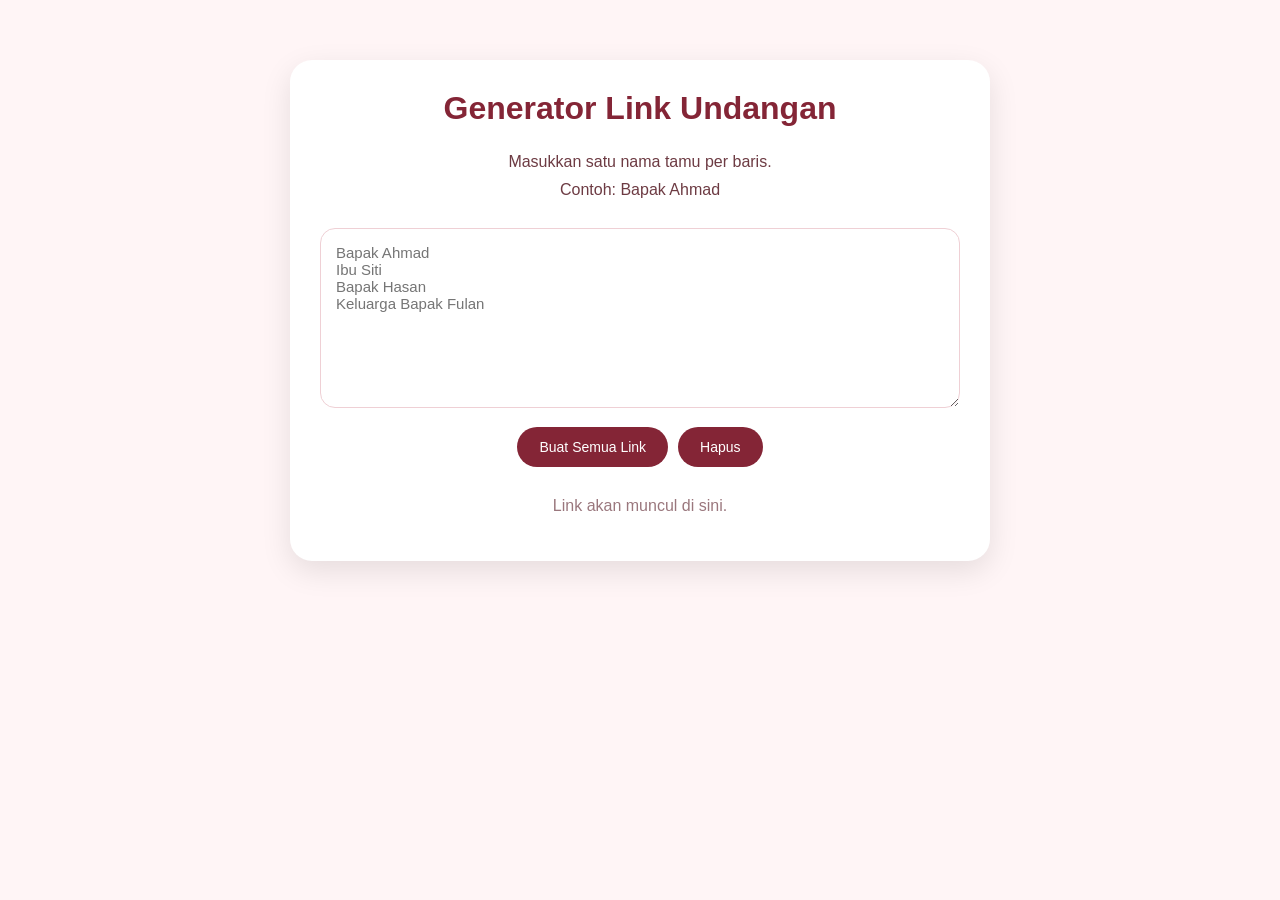
==== generator.html @ 0355ee52 "Add files via upload" ====
<!DOCTYPE html>
<html lang="id">

<head>

    <meta charset="UTF-8">

    <meta
        name="viewport"
        content="width=device-width, initial-scale=1.0">

    <title>Generator Link Undangan</title>

    <style>

        * {
            box-sizing: border-box;
        }

        body {
            margin: 0;
            padding: 30px 15px;

            font-family:
                Arial,
                sans-serif;

            background: #fff5f6;

            color: #4a2025;
        }

        .box {
            width: 100%;
            max-width: 700px;

            margin: 30px auto;

            padding: 30px;

            background: white;

            border-radius: 22px;

            box-shadow:
                0 10px 30px rgba(0, 0, 0, 0.10);
        }

        h1 {
            margin-top: 0;

            text-align: center;

            color: #842536;
        }

        .keterangan {
            text-align: center;

            color: #6d3b43;

            line-height: 1.7;

            margin-bottom: 25px;
        }

        textarea {
            width: 100%;

            min-height: 180px;

            padding: 15px;

            border:
                1px solid #efd0d5;

            border-radius: 15px;

            font-size: 15px;

            font-family:
                Arial,
                sans-serif;

            resize: vertical;

            outline: none;
        }

        textarea:focus {
            border-color: #b34c5e;

            box-shadow:
                0 0 0 3px
                rgba(179, 76, 94, 0.10);
        }

        .button-container {
            display: flex;

            gap: 10px;

            flex-wrap: wrap;

            justify-content: center;

            margin-top: 15px;
        }

        button {
            padding: 12px 22px;

            border: none;

            border-radius: 25px;

            background: #842536;

            color: white;

            font-size: 14px;

            cursor: pointer;
        }

        button:hover {
            background: #6f1e2d;
        }

        .hasil {
            margin-top: 30px;
        }

        .hasil h2 {
            color: #842536;

            font-size: 22px;
        }

        .item {
            margin-bottom: 15px;

            padding: 15px;

            background: #fff8f9;

            border:
                1px solid #efd0d5;

            border-radius: 15px;
        }

        .nama {
            font-weight: bold;

            color: #842536;

            margin-bottom: 8px;
        }

        .link-box {
            display: flex;

            gap: 8px;
        }

        .link-box input {
            flex: 1;

            min-width: 0;

            padding: 10px;

            border:
                1px solid #ddd;

            border-radius: 10px;

            font-size: 13px;
        }

        .link-box button {
            white-space: nowrap;

            padding:
                10px 15px;
        }

        .kosong {
            text-align: center;

            color: #9a777d;
        }

        @media (max-width: 600px) {

            .box {
                padding: 20px;
            }

            .link-box {
                flex-direction: column;
            }

            .link-box button {
                width: 100%;
            }

        }

    </style>

</head>

<body>

    <div class="box">

        <h1>
            Generator Link Undangan
        </h1>

        <p class="keterangan">
            Masukkan satu nama tamu per baris.
            <br>
            Contoh: Bapak Ahmad
        </p>

        <textarea
            id="daftarNama"
            placeholder="Bapak Ahmad
Ibu Siti
Bapak Hasan
Keluarga Bapak Fulan"></textarea>

        <div class="button-container">

            <button onclick="buatSemuaLink()">
                Buat Semua Link
            </button>

            <button onclick="hapusSemua()">
                Hapus
            </button>

        </div>

        <div
            class="hasil"
            id="hasil">

            <p class="kosong">
                Link akan muncul di sini.
            </p>

        </div>

    </div>


    <script>

        function buatSemuaLink() {

            const textarea =
                document.getElementById(
                    "daftarNama"
                );

            const hasil =
                document.getElementById(
                    "hasil"
                );

            const teks =
                textarea.value.trim();

            if (!teks) {

                alert(
                    "Silakan masukkan nama tamu terlebih dahulu."
                );

                return;
            }

            const daftarNama =
                teks
                .split("\n")
                .map(function(nama) {

                    return nama.trim();

                })
                .filter(function(nama) {

                    return nama !== "";

                });


            hasil.innerHTML =
                "<h2>Hasil Link Undangan</h2>";


            daftarNama.forEach(
                function(nama, index) {

                    const link =
                        "https://abuzahidah7-cloud.github.io/undangan-zain-luthfia/?to="
                        + encodeURIComponent(nama);


                    const item =
                        document.createElement(
                            "div"
                        );

                    item.className =
                        "item";


                    item.innerHTML = `

                        <div class="nama">
                            ${index + 1}. ${escapeHTML(nama)}
                        </div>

                        <div class="link-box">

                            <input
                                type="text"
                                value="${link}"
                                readonly>

                            <button
                                onclick="salinLink(this, '${link.replace(/'/g, "\\'")}')">
                                Salin Link
                            </button>

                        </div>

                    `;


                    hasil.appendChild(item);

                }
            );

        }


        function salinLink(
            tombol,
            link
        ) {

            navigator.clipboard
                .writeText(link)
                .then(function() {

                    const teksAwal =
                        tombol.textContent;

                    tombol.textContent =
                        "Tersalin ✓";

                    setTimeout(
                        function() {

                            tombol.textContent =
                                teksAwal;

                        },
                        1500
                    );

                })
                .catch(function() {

                    alert(
                        "Link gagal disalin. Silakan salin secara manual."
                    );

                });

        }


        function hapusSemua() {

            document.getElementById(
                "daftarNama"
            ).value = "";

            document.getElementById(
                "hasil"
            ).innerHTML = `
                <p class="kosong">
                    Link akan muncul di sini.
                </p>
            `;

        }


        function escapeHTML(teks) {

            return teks
                .replace(/&/g, "&amp;")
                .replace(/</g, "&lt;")
                .replace(/>/g, "&gt;")
                .replace(/"/g, "&quot;")
                .replace(/'/g, "&#039;");

        }

    </script>

</body>

</html>
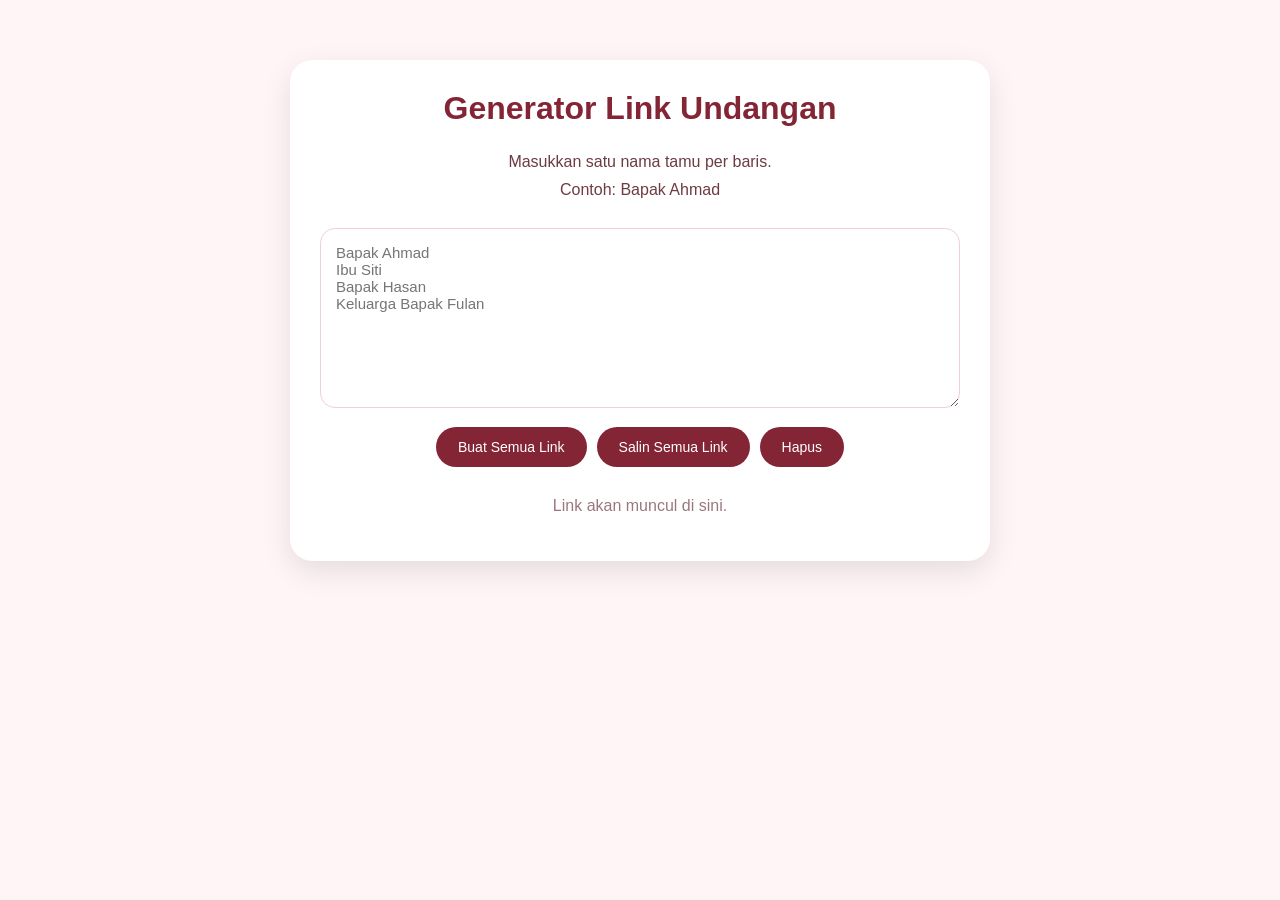
==== commit 0becc05c: "Add files via upload" ====
--- a/generator.html
+++ b/generator.html
@@ -236,12 +236,16 @@
         <div class="button-container">
 
             <button onclick="buatSemuaLink()">
-                Buat Semua Link
-            </button>
-
-            <button onclick="hapusSemua()">
-                Hapus
-            </button>
+    Buat Semua Link
+</button>
+
+<button onclick="salinSemuaLink()">
+    Salin Semua Link
+</button>
+
+<button onclick="hapusSemua()">
+    Hapus
+</button>
 
         </div>
 
@@ -334,9 +338,14 @@
                                 readonly>
 
                             <button
-                                onclick="salinLink(this, '${link.replace(/'/g, "\\'")}')">
-                                Salin Link
-                            </button>
+    onclick="salinLink(this, '${link.replace(/'/g, "\\'")}')">
+    Salin Link
+</button>
+
+<button
+    onclick="kirimWhatsApp('${encodeURIComponent(nama)}', '${link.replace(/'/g, "\\'")}')">
+    Kirim WhatsApp
+</button>
 
                         </div>
 
@@ -386,8 +395,84 @@
                 });
 
         }
-
-
+function kirimWhatsApp(nama, link) {
+
+    const namaAsli = decodeURIComponent(nama);
+
+    const pesan =
+        "Assalamu'alaikum " + namaAsli + ",\n\n" +
+
+        "Dengan penuh kebahagiaan, kami bermaksud mengundang " +
+        namaAsli +
+        " untuk berkenan hadir dalam acara Walimatul Ursy Zain & Luthfia.\n\n" +
+
+        "📅 Senin, 7 Desember 2026\n" +
+        "🕐 08.00–09.00 WIB\n" +
+        "📍 Kediaman Mempelai Wanita, Gendungan RT 02/RW 06, Tawangsari, Sukoharjo\n\n" +
+
+        "Untuk informasi lengkap mengenai acara, silakan membuka undangan melalui link berikut:\n" +
+        link +
+        "\n\n" +
+
+        "Jazakumullahu khairan atas perhatian dan kehadirannya.\n\n" +
+
+        "Wassalamu'alaikum warahmatullahi wabarakatuh";
+
+    const url =
+        "https://wa.me/?text=" +
+        encodeURIComponent(pesan);
+
+    window.open(url, "_blank");
+
+}
+// =========================
+// SALIN SEMUA LINK
+// =========================
+
+function salinSemuaLink() {
+
+    const hasil =
+        document.getElementById("hasil");
+
+    const inputLink =
+        hasil.querySelectorAll(".link-box input");
+
+    if (inputLink.length === 0) {
+
+        alert(
+            "Belum ada link yang dibuat."
+        );
+
+        return;
+    }
+
+    let semuaLink = "";
+
+    inputLink.forEach(function(input) {
+
+        semuaLink +=
+            input.value + "\n";
+
+    });
+
+    navigator.clipboard
+        .writeText(semuaLink)
+        .then(function() {
+
+            alert(
+                "Semua link berhasil disalin!"
+            );
+
+        })
+        .catch(function() {
+
+            alert(
+                "Link gagal disalin. Silakan salin secara manual."
+            );
+
+        });
+
+}
         function hapusSemua() {
 
             document.getElementById(
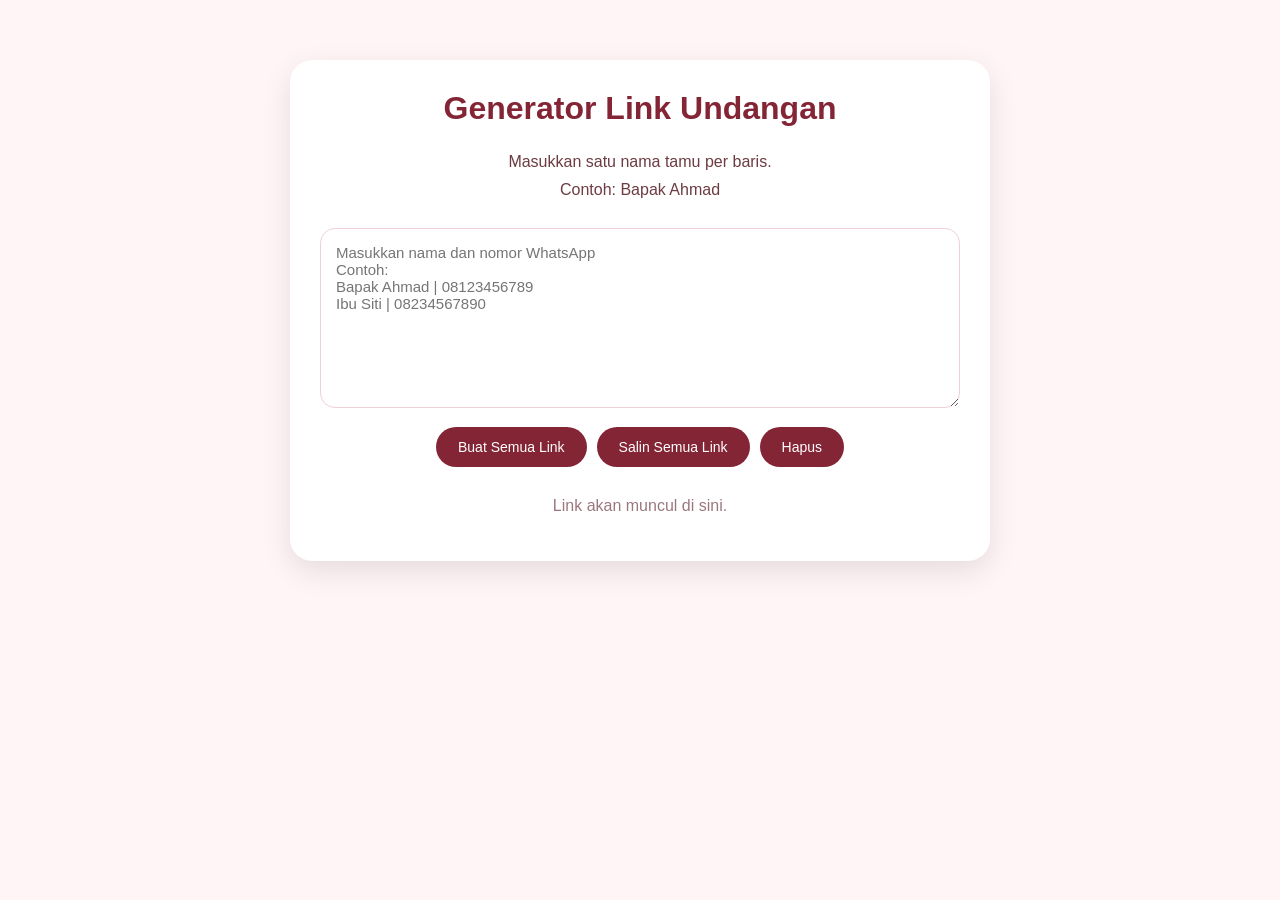
==== commit a9a084ed: "Add files via upload" ====
--- a/generator.html
+++ b/generator.html
@@ -227,11 +227,9 @@
         </p>
 
         <textarea
-            id="daftarNama"
-            placeholder="Bapak Ahmad
-Ibu Siti
-Bapak Hasan
-Keluarga Bapak Fulan"></textarea>
+    id="daftarNama"
+    placeholder="Masukkan nama dan nomor WhatsApp&#10;Contoh:&#10;Bapak Ahmad | 08123456789&#10;Ibu Siti | 08234567890"
+></textarea>
 
         <div class="button-container">
 
@@ -264,143 +262,133 @@
 
     <script>
 
-        function buatSemuaLink() {
-
-            const textarea =
-                document.getElementById(
-                    "daftarNama"
-                );
-
-            const hasil =
-                document.getElementById(
-                    "hasil"
-                );
-
-            const teks =
-                textarea.value.trim();
-
-            if (!teks) {
-
-                alert(
-                    "Silakan masukkan nama tamu terlebih dahulu."
-                );
-
-                return;
-            }
-
-            const daftarNama =
-                teks
-                .split("\n")
-                .map(function(nama) {
-
-                    return nama.trim();
-
-                })
-                .filter(function(nama) {
-
-                    return nama !== "";
-
-                });
-
-
-            hasil.innerHTML =
-                "<h2>Hasil Link Undangan</h2>";
-
-
-            daftarNama.forEach(
-                function(nama, index) {
-
-                    const link =
-                        "https://abuzahidah7-cloud.github.io/undangan-zain-luthfia/?to="
-                        + encodeURIComponent(nama);
-
-
-                    const item =
-                        document.createElement(
-                            "div"
-                        );
-
-                    item.className =
-                        "item";
-
-
-                    item.innerHTML = `
-
-                        <div class="nama">
-                            ${index + 1}. ${escapeHTML(nama)}
-                        </div>
-
-                        <div class="link-box">
-
-                            <input
-                                type="text"
-                                value="${link}"
-                                readonly>
-
-                            <button
-    onclick="salinLink(this, '${link.replace(/'/g, "\\'")}')">
-    Salin Link
-</button>
-
-<button
-    onclick="kirimWhatsApp('${encodeURIComponent(nama)}', '${link.replace(/'/g, "\\'")}')">
-    Kirim WhatsApp
-</button>
-
-                        </div>
-
-                    `;
-
-
-                    hasil.appendChild(item);
-
-                }
-            );
-
-        }
-
-
-        function salinLink(
-            tombol,
-            link
-        ) {
-
-            navigator.clipboard
-                .writeText(link)
-                .then(function() {
-
-                    const teksAwal =
-                        tombol.textContent;
-
-                    tombol.textContent =
-                        "Tersalin ✓";
-
-                    setTimeout(
-                        function() {
-
-                            tombol.textContent =
-                                teksAwal;
-
-                        },
-                        1500
-                    );
-
-                })
-                .catch(function() {
-
-                    alert(
-                        "Link gagal disalin. Silakan salin secara manual."
-                    );
-
-                });
-
-        }
-function kirimWhatsApp(nama, link) {
-
-    const namaAsli = decodeURIComponent(nama);
+function buatSemuaLink() {
+
+    const textarea =
+        document.getElementById("daftarNama");
+
+    const hasil =
+        document.getElementById("hasil");
+
+    const teks =
+        textarea.value.trim();
+
+    if (!teks) {
+
+        alert(
+            "Silakan masukkan nama dan nomor WhatsApp terlebih dahulu."
+        );
+
+        return;
+    }
+
+    const daftarTamu =
+        teks
+        .split("\n")
+        .map(function(baris) {
+
+            const bagian =
+                baris.split("|");
+
+            const nama =
+                bagian[0]
+                ? bagian[0].trim()
+                : "";
+
+            const nomor =
+                bagian[1]
+                ? bagian[1].trim()
+                : "";
+
+            return {
+                nama: nama,
+                nomor: nomor
+            };
+
+        })
+        .filter(function(tamu) {
+
+            return tamu.nama !== "";
+
+        });
+
+
+    hasil.innerHTML =
+        "<h2>Hasil Link Undangan</h2>";
+
+
+    daftarTamu.forEach(
+        function(tamu, index) {
+
+            const link =
+                "https://abuzahidah7-cloud.github.io/undangan-zain-luthfia/?to="
+                + encodeURIComponent(tamu.nama);
+
+
+            const item =
+                document.createElement("div");
+
+            item.className =
+                "item";
+
+
+            item.innerHTML = `
+
+                <div class="nama">
+                    ${index + 1}. ${escapeHTML(tamu.nama)}
+                </div>
+
+                <div class="link-box">
+
+                    <input
+                        type="text"
+                        value="${link}"
+                        readonly>
+
+                    <button
+                        onclick="salinLink(this, '${link.replace(/'/g, "\\'")}')">
+                        Salin Link
+                    </button>
+
+                    <button
+                        onclick="kirimWhatsApp('${encodeURIComponent(tamu.nama)}', '${link.replace(/'/g, "\\'")}', '${tamu.nomor}')">
+                        Kirim WhatsApp
+                    </button>
+
+                </div>
+
+            `;
+
+
+            hasil.appendChild(item);
+
+        }
+    );
+
+}
+
+
+function kirimWhatsApp(nama, link, nomor) {
+
+    const namaAsli =
+        decodeURIComponent(nama);
+
+    let nomorWhatsApp =
+        nomor.replace(/\D/g, "");
+
+    // Jika nomor diawali 0, ubah menjadi 62
+    if (nomorWhatsApp.startsWith("0")) {
+
+        nomorWhatsApp =
+            "62" +
+            nomorWhatsApp.substring(1);
+
+    }
 
     const pesan =
-        "Assalamu'alaikum " + namaAsli + ",\n\n" +
+        "Assalamu'alaikum " +
+        namaAsli +
+        ",\n\n" +
 
         "Dengan penuh kebahagiaan, kami bermaksud mengundang " +
         namaAsli +
@@ -418,9 +406,13 @@
 
         "Wassalamu'alaikum warahmatullahi wabarakatuh";
 
+
     const url =
-        "https://wa.me/?text=" +
+        "https://wa.me/" +
+        nomorWhatsApp +
+        "?text=" +
         encodeURIComponent(pesan);
+
 
     window.open(url, "_blank");
 
